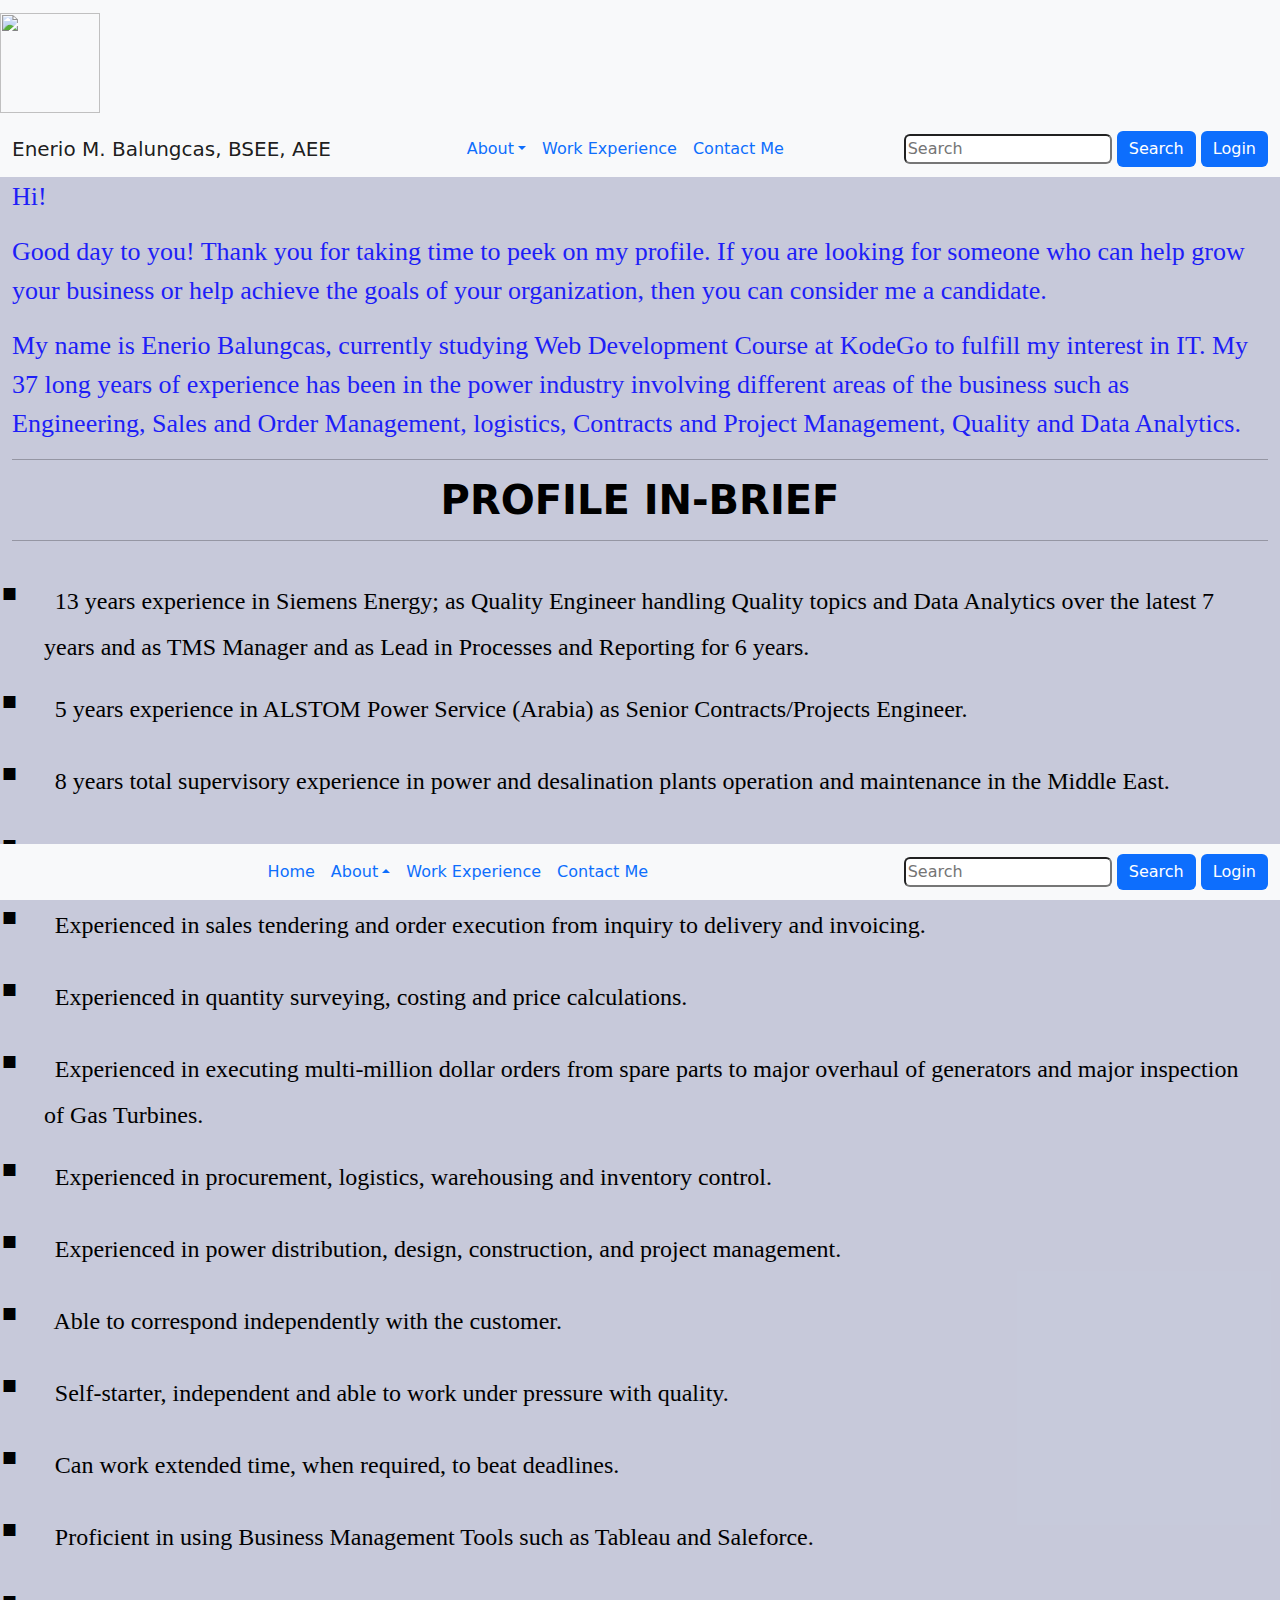
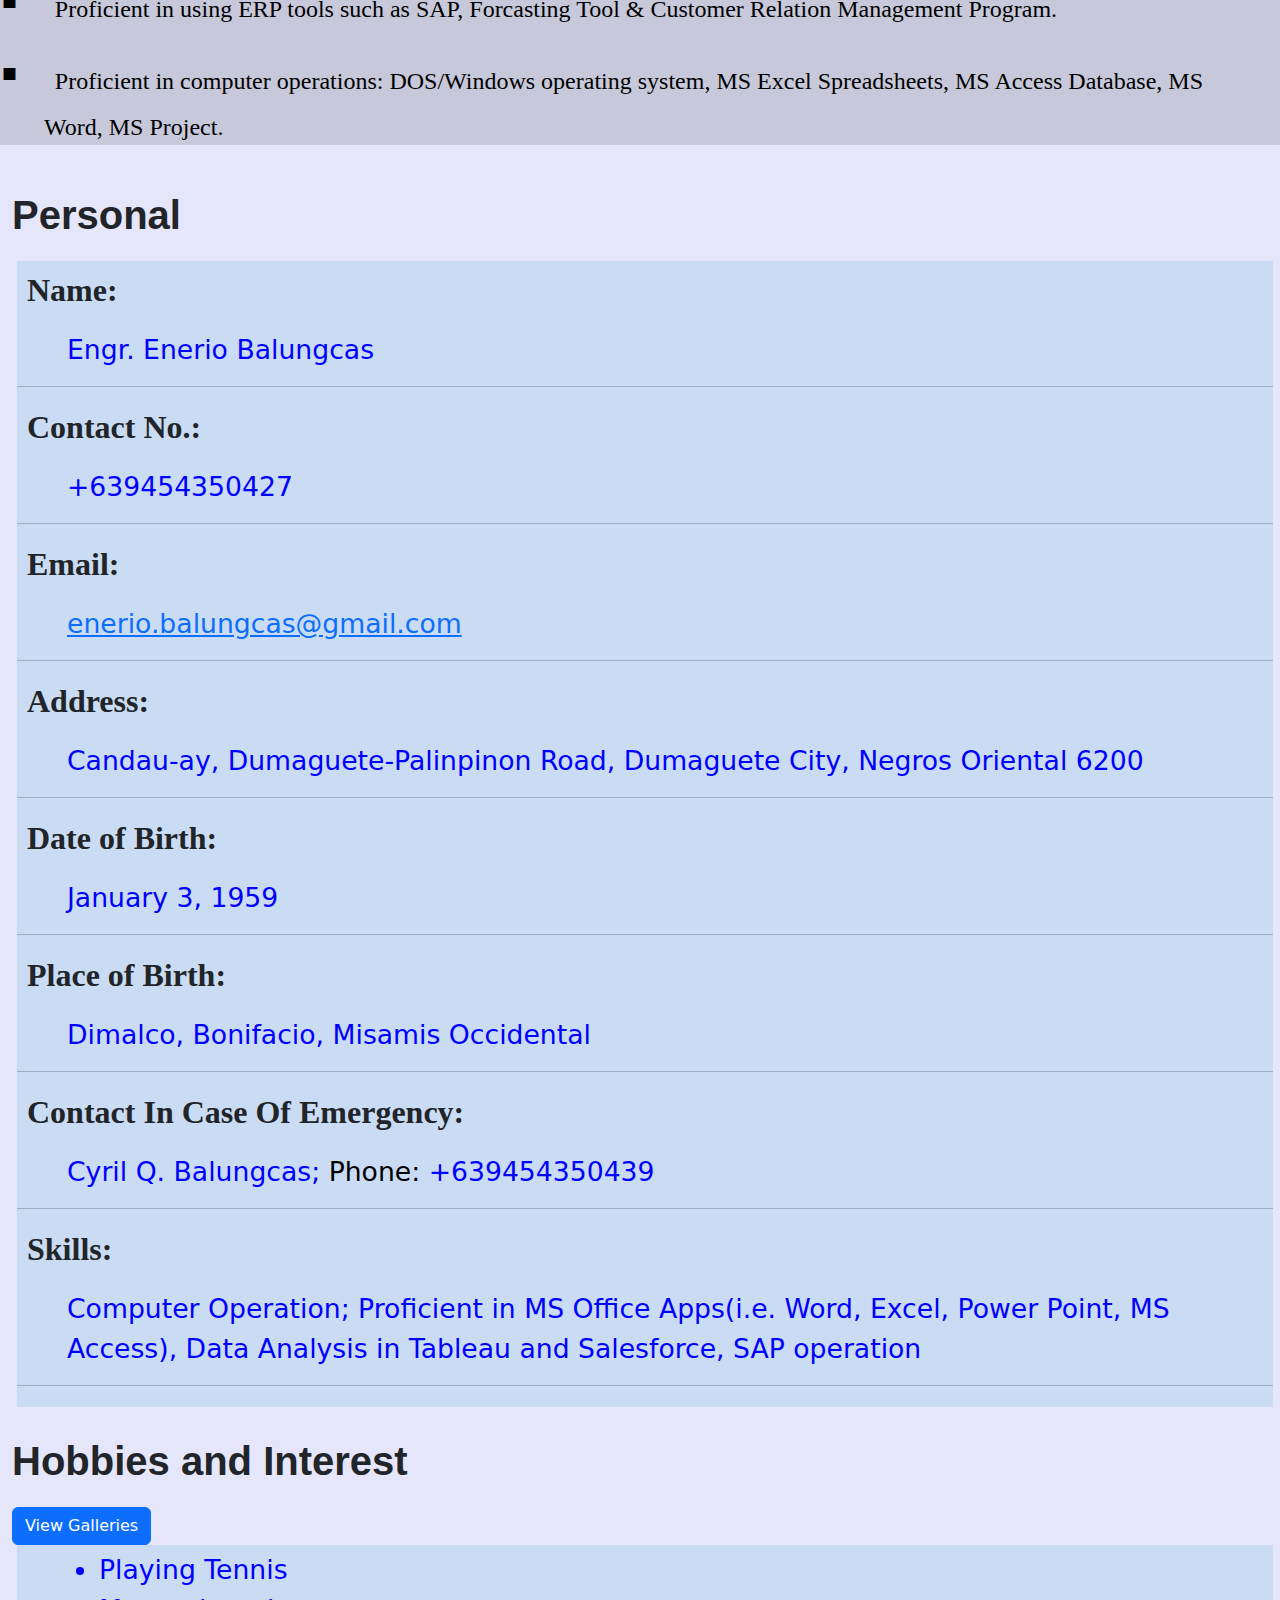
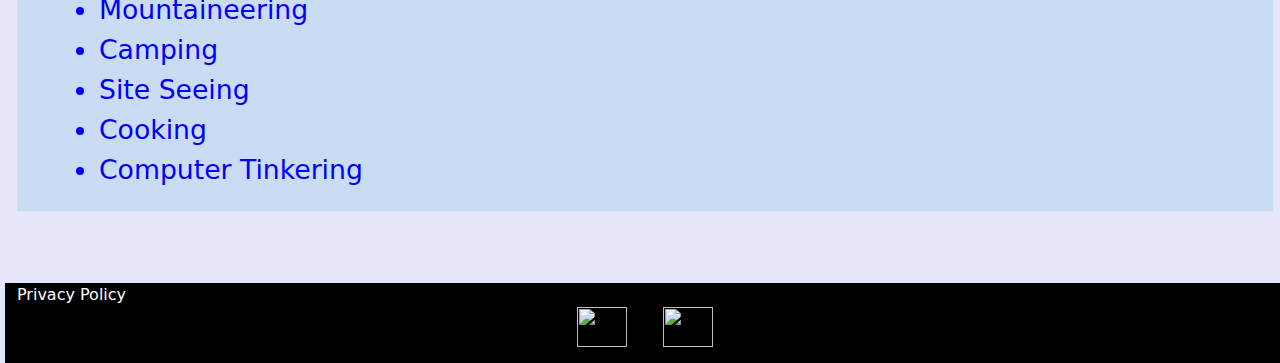
==== WD11_EXERCISE9_BALUNGCAS.html @ 57a3fbba "Add files via upload" ====
<!DOCTYPE html>
<html lang="en">

<head>
    <meta charset="UTF-8">
    <meta http-equiv="X-UA-Compatible" content="IE=edge">
    <meta name="viewport" content="width=device-width, initial-scale=1.0">
    <title>WD11_EXERCISE9-MyProfile</title>
    <link rel="stylesheet" href="css/bootstrap.css">
    <link rel="stylesheet" href="cssExercise09.css">
</head>

<body>
    <div style="width: 100%;margin-top: 0;">
        <div class="navbar bg-light">
            <img src="img/Me.jpg" style="width: 100px; height: 100px; margin-top: 5px;">
        </div>
        <div>
            <nav class="navbar navbar-expand-lg bg-light">
                <!--Container for Navigation Bar; declare class as container-fluid to fill the whole viewport-->
                <div class="container-fluid">
                    <a class="navbar navbar-brand" href="" style="vertical-align:bottom;">Enerio M. Balungcas, BSEE,
                        AEE</a>
                    <!-- This code does not work if nav container is having "  d-flex justify-content-center" class
                <button class="navbar-toggler" data-bs-toggle="collapse" data-bs-target="#navlist" >
                <span class="navbar-toggler-icon"></span>
            </button> -->
                    <div class=" collapse navbar-collapse  d-flex justify-content-center" id="navlist">
                        <div class="navbar-nav">
                            <ul class="navbar-nav">
                                <!--Main Menu Item 1-->
                                <li class="nav-item nav dropdown">
                                    <a class="nav-link dropdown-toggle" href="#" id="dropDownOne"
                                        data-bs-toggle="dropdown">About</a>
                                    <ul class="dropdown-menu" aria-labelledby="dropDownOne">
                                        <li class="nav-item">
                                            <a class="nav-link" href="#personal">Personal</a>
                                        </li>
                                        <li class="nav-item">
                                            <a class="nav-link" href="#hobbies"> Hobbies & Interests</a>
                                        </li>
                                    </ul>
                                </li>
                                <!--Main Menu Item 2-->
                                <li class="nav-item nav">
                                    <a class="nav-link" href="WD11_EXERCISE9_Page1.html">Work Experience</a>

                                </li>
                                <li class="nav-item nav">
                                    <a class="nav-link" href="WD11_EXERCISE9_Page2.html">Contact Me</a>
                                </li>
                            </ul>
                        </div>
                    </div>
                    <div>
                        <form class="form-inline">
                            <input class="rounded" type="search" placeholder="Search" aria-label="Search"></input>
                            <button class="btn rounded border-0 btn-primary" type="submit">Search</button>
                            <button class="btn rounded border-0 btn-primary">Login</button>
                        </form>
                    </div>
                </div>
            </nav>
        </div>
    </div>
    <!--Main Page-->
    <div class="container-fluid bg-secondary bg-opacity-25 ">
        <!-- <hr> -->
        <div class="introduction">
            <p>Hi!</p>
            <p>
                Good day to you! Thank you for taking time to peek on my profile. If you are looking for someone who can
                help grow your business or help achieve the goals of your organization, then you can consider me a
                candidate.
            </p>
            <p>
                My name is Enerio Balungcas, currently studying Web Development Course at KodeGo to fulfill my interest
                in IT. My 37 long years of experience has been in the power industry involving different areas of the
                business such as Engineering, Sales and Order Management, logistics, Contracts and Project Management,
                Quality and Data Analytics.
            </p>
        </div>

        <hr style="color: black;font:bold;">
        <h1 style="text-align: center; color:black"><strong>PROFILE IN-BRIEF</strong> </h1>
        <hr style="color: black;font:bold;">

        <div class="shortProfile" style="margin-right: 20px;" id="shortProfile">
            <ul>
                <li>
                    13 years experience in Siemens Energy; as Quality Engineer handling Quality topics and Data Analytics over the latest 7 years and as TMS Manager and as Lead in Processes and Reporting for 6 years.
                </li>
                <li>
                    5 years experience in ALSTOM Power Service (Arabia) as Senior Contracts/Projects Engineer.
                </li>
                <li>
                    8 years total supervisory experience in power and desalination plants operation and maintenance in
                    the Middle East.
                </li>
                <li>
                    10 years total supervisory experience in power generation and distribution in the Philippines.
                </li>
                <li>
                    Experienced in sales tendering and order execution from inquiry to delivery and invoicing.
                </li>
                <li>
                    Experienced in quantity surveying, costing and price calculations.
                </li>
                <li>
                    Experienced in executing multi-million dollar orders from spare parts to major overhaul of
                    generators and major inspection of Gas Turbines.
                </li>
                <li>
                    Experienced in procurement, logistics, warehousing and inventory control.
                </li>
                <li>
                    Experienced in power distribution, design, construction, and project management.
                </li>
                <li>
                    Able to correspond independently with the customer.
                </li>
                <li>
                    Self-starter, independent and able to work under pressure with quality.
                </li>
                <li>
                    Can work extended time, when required, to beat deadlines.
                </li>
                <li>
                    Proficient in using Business Management Tools such as Tableau and Saleforce.
                </li>
                <li>
                    Proficient in using ERP tools such as SAP, Forcasting Tool & Customer Relation Management Program.
                </li>
                <li>
                    Proficient in computer operations: DOS/Windows operating system, MS Excel Spreadsheets, MS Access
                    Database, MS Word, MS Project.
                </li>

            </ul>


        </div>
    </div>

    <div class="container-fluid">
        <br>
        <!--  <div class="sectionHeading"> -->
        <p class="sectionHeading" id="personal">Personal</p>
        <!-- </div> -->
        <div class="subSection">
            <p class="subSectionHeading">Name:</p>
            <p class="subSectionData">Engr. Enerio Balungcas</p>
            <hr>
            <p class="subSectionHeading">Contact No.:</p>
            <p class="subSectionData">+639454350427</p>
            <hr>
            <p class="subSectionHeading">Email:</p>
            <p class="subSectionData"><a
                    href="https://mail.google.com/mail/u/0/#inbox?compose=new">enerio.balungcas@gmail.com</a></p>
            <hr>
            <p class="subSectionHeading">Address:</p>
            <p class="subSectionData">Candau-ay, Dumaguete-Palinpinon Road, Dumaguete City, Negros Oriental 6200</p>
            <hr>
            <p class="subSectionHeading">Date of Birth:</p>
            <p class="subSectionData">January 3, 1959</p>
            <hr>
            <p class="subSectionHeading">Place of Birth:</p>
            <p class="subSectionData">Dimalco, Bonifacio, Misamis Occidental</p>
            <hr>
            <p class="subSectionHeading">Contact In Case Of Emergency:</p>
            <p class="subSectionData">Cyril Q. Balungcas; <span style="color:black;"> Phone:</span> +639454350439</p>
            <hr>
            <p class="subSectionHeading">Skills:</p>
            <p class="subSectionData">Computer Operation; Proficient in MS Office Apps(i.e. Word, Excel, Power Point, MS
                Access), Data Analysis in Tableau and Salesforce, SAP operation</p>
            <hr>
            <!--  End of Personal -->
        </div>
        <br>
        <!--   Interest and Hobbies -->
        <p class="sectionHeading" id="hobbies">Hobbies and Interest</p>
        <a class="btn btn-primary" data-bs-toggle= "modal"  data-bs-target="#displayModal">View Galleries</a>
        <!-- </div> -->
        <div class="subSection">

            <ul class="subSectionData">
                <li> Playing Tennis</li>
                <li> Mountaineering</li>
                <li> Camping</li>
                <li> Site Seeing</li>
                <li> Cooking</li>
                <li> Computer Tinkering</li>

            </ul>
        </div>
        <div class="modal fade modal-md" id="displayModal">
            <div class="modal-dialog">
                <div class="modal-content">
                    <div class="modal-body">
  <!--       Carousel of my Hobbies -->
  
        <div id="carouselSlide" class="carousel slide " data-bs-ride="carousel" > 
            <div class="carousel-indicators">
                <button data-bs-target="#carouselSlide" data-bs-slide-to="0" class="active"></button>
                <button data-bs-target="#carouselSlide" data-bs-slide-to="1"></button>
                <button data-bs-target="#carouselSlide" data-bs-slide-to="2"></button>
                <button data-bs-target="#carouselSlide" data-bs-slide-to="3"></button>
                <button data-bs-target="#carouselSlide" data-bs-slide-to="4"></button>
                <button data-bs-target="#carouselSlide" data-bs-slide-to="5"></button>
                <button data-bs-target="#carouselSlide" data-bs-slide-to="6"></button>
                <button data-bs-target="#carouselSlide" data-bs-slide-to="7"></button>
                <button data-bs-target="#carouselSlide" data-bs-slide-to="8"></button>
                <button data-bs-target="#carouselSlide" data-bs-slide-to="9"></button>
                <button data-bs-target="#carouselSlide" data-bs-slide-to="10"></button>
                <button data-bs-target="#carouselSlide" data-bs-slide-to="11"></button>
                <button data-bs-target="#carouselSlide" data-bs-slide-to="12"></button>
                <button data-bs-target="#carouselSlide" data-bs-slide-to="13"></button>
                <button data-bs-target="#carouselSlide" data-bs-slide-to="14"></button>
                <button data-bs-target="#carouselSlide" data-bs-slide-to="15"></button>

            </div>
            <div class="carousel-inner" >
                <div class="carousel-item active">
                    <img src="img/MeMycar.JPG" class="d-block w-100" >
                    <div class="carousel-caption d-none d-md-block">
                        <h1 class="text-light" style="font-weight: bolder;"> Me and my Car</h1>
                                           
                        <!--<button class="btn btn-primary" data-bs-toggle="modal" data-bs-target="#">Put Text Here</button> -->
                    </div>
                </div>
                <div class="carousel-item ">
                    <img src="img/MeMyWife.JPG" class="d-block w-100" >
                    <div class="carousel-caption d-none d-md-block">
                        <h1 class="text-light" style="font-weight: bolder;"> Me and my Wife</h1>
                                           
                        <!--<button class="btn btn-primary" data-bs-toggle="modal" data-bs-target="#">Put Text Here</button> -->
                    </div>
                </div>
                <div class="carousel-item ">
                    <img src="img/MeMyWifeMyCar.JPG" class="d-block w-100" >
                    <div class="carousel-caption d-none d-md-block">
                        <h1 class="text-light" style="font-weight: bolder;"> Me, my Wife and my Car</h1>
                                           
                        <!--<button class="btn btn-primary" data-bs-toggle="modal" data-bs-target="#">Put Text Here</button> -->
                    </div>
                </div>
                <div class="carousel-item ">
                    <img src="img/MeMyFriends.JPG" class="d-block w-100" >
                </div>
                <div class="carousel-item ">
                    <img src="img/MyFriends.JPG" class="d-block w-100" >
                </div>
                <div class="carousel-item ">
                    <img src="img/Birds.JPG" class="d-block w-100" >
                </div>
                <div class="carousel-item ">
                    <img src="img/Birdssss.JPG" class="d-block w-100" >
                </div>
                <div class="carousel-item ">
                    <img src="img/ViewFromRixos.JPG" class="d-block w-100" >
                </div>
                <div class="carousel-item ">
                    <img src="img/MeDolphinWatch.JPG" class="d-block w-100" >
                </div>
                <div class="carousel-item ">
                    <img src="img/Khasab1.JPG" class="d-block w-100" >
                </div>
                <div class="carousel-item ">
                    <img src="img/KhasabHotel.JPG" class="d-block w-100" >
                </div>
                <div class="carousel-item ">
                    <img src="img/MarcosBaghdatis1.JPG" class="d-block w-100" >
                </div>
                <div class="carousel-item ">
                    <img src="img/MarcosBaghdatis2.JPG" class="d-block w-100" >
                </div>
                <div class="carousel-item ">
                    <img src="img/MeSeaView.JPG" class="d-block w-100" >
                </div>
                <div class="carousel-item ">
                    <img src="img/NovakDjokovic1.JPG" class="d-block w-100" >
                </div>
                <div class="carousel-item ">
                    <img src="img/NovakDjokovic2.JPG" class="d-block w-100" >
                </div>
                
            </div>
            <button class="carousel-control-prev" type="button" data-bs-target="#carouselSlide" data-bs-slide="prev">
                <span class="carousel-control-prev-icon"></span>
                <span class="visually-hidden">Previou</span>
            </button>
            <!-- Previous  -->
            <button class="carousel-control-next" type="button" data-bs-target="#carouselSlide" data-bs-slide="next">
                <span class="carousel-control-next-icon"></span>
                <span class="visually-hidden">Next</span>
            </button>
              <!--Next-->
        </div>
        <!--End of Carousel-->
        <hr>
                    </div>
                </div>
            </div>
        </div> 
    </div>

    <!-- Navigation Bar at the bottom of page -->
    <nav class="navbar navbar-expand-lg bg-light sticky-bottom">
        <!--Container for Navigation Bar; declare class as container-fluid to fill the whole viewport-->
        <div class="container-fluid">
           <!--  <a class="navbar navbar-brand" href="" style="vertical-align:bottom;">Enerio M. Balungcas, BSEE,
                AEE</a> -->
            <!-- This code does not work if nav container is having "  d-flex justify-content-center" class
        <button class="navbar-toggler" data-bs-toggle="collapse" data-bs-target="#navlist" >
        <span class="navbar-toggler-icon"></span>
    </button> -->
            <div class=" collapse navbar-collapse  d-flex justify-content-center" id="navlist">
                <div class="navbar-nav">
                    <ul class="navbar-nav">
                        <!--Main Menu Item 1-->
                        <li class="nav-item nav">
                            <a class="nav-link" href="WD11_EXERCISE9_BALUNGCAS.html">Home</a>
                        </li>
                        <li class="nav-item nav dropup">
                            <a class="nav-link dropdown-toggle" href="#" id="dropDownOne"
                                data-bs-toggle="dropdown">About</a>
                            <ul class="dropdown-menu" aria-labelledby="dropDownOne">
                                <li class="nav-item">
                                    <a class="nav-link" href="#personal">Personal</a>
                                </li>
                                <li class="nav-item">
                                    <a class="nav-link" href="#hobbies"> Hobbies & Interests</a>
                                </li>
                            </ul>
                        </li>
                        <!--Main Menu Item 2-->
                        <li class="nav-item nav">
                            <a class="nav-link" href="WD11_EXERCISE9_Page1.html">Work Experience</a>

                        </li>
                        <li class="nav-item nav">
                            <a class="nav-link" href="WD11_EXERCISE9_Page2.html">Contact Me</a>
                        </li>
                    </ul>
                </div>
            </div>
            <div>
                <form class="form-inline">
                    <input class="rounded" type="search" placeholder="Search" aria-label="Search"></input>
                    <button class="btn rounded border-0 btn-primary" type="submit">Search</button>
                    <button class="btn rounded border-0 btn-primary">Login</button>
                </form>
            </div>
        </div>
    </nav>
    <div class="container-fluid" id="footer">
        <footer>
            <p>
            <p style="text-align: justify;margin-bottom: 0;">
                Privacy Policy
            </p>
            <p style="text-align: center; word-spacing: 30px;">
                <a href="https://www.facebook.com/enerio.balungcas/"><img src="img/FaceBook.jpg"
                        id="linkImageDimension"></a>
                <a href="https://www.linkedin.com/in/enerio-morales-balungcas-213b3770/"><img
                        src="img/linkedIn_PNG8.png" id="linkImageDimension"></a>
            </p>
            </p>
        </footer>
    </div>
</body>
<script src="js/bootstrap.bundle.js"></script>

</html>
---- cssExercise09.css ----
body{
    background-color: lavender;
    background-repeat: no-repeat;
    background-attachment: fixed;
    background-size: 100%;
}
.sectionHeading {
    font-size:30pt;
    font-family: Arial, Helvetica, sans-serif;
    font-weight: bolder;
    font-style: normal;
}
.subSection {
    height: auto;
    width:100%;
    background-color:rgb(202, 220, 243);
    padding-top: 5px;
    padding-bottom: 5px;
    margin-left: 5px;
}
.subSectionHeading{
    font-family: 'Times New Roman', Times, serif;
    font-size: 24pt;
    margin-left: 10px;
    font-weight: bold;
}
.subSectionData{
    margin-left: 50px;
    font-size: 20pt;
    color: blue;
}
.introduction {
    font-family: cursive;
    font-size: 26px;
    color: rgb(30, 30, 247);
}
.shortProfile{
    font-family:cursive;
    font-size: 18pt;
    color:black;
}
.iconSize{
    width: 20px;
    height: 20px;
}
.shortProfile ul{
    list-style: none;
}
  
.shortProfile ul li::before {
      
    /* \25AA is the CSS Code/unicode for a square */
    content: "\25AA";  
    color: black; 
    display: inline-block; 
    width: 1em;
    margin-left: -0.9em;
    font-weight: bold;
    font-size:2em;
}
.listMargin li{
    margin-left: 15px;
    padding-left: 15px;
    font-size: 14pt;
    font-family:'Segoe UI', Tahoma, Geneva, Verdana, sans-serif;
    font-weight:lighter;

}
.timeLine{
    font-size: 16pt;
}
.formContact{
    text-align: center;
    width: 100%;
    margin: auto;
    display: flex;
    justify-content: center;
    background-color: aliceblue;

}
.formSize{
    height: 600px;
    width: 800px;
}

#footer{
 
    width: 100%;
    height:80px;
    margin-left: 5px;
    background-color: black;
    color: white;
}
#linkImageDimension{
    width: 50px;
    height: 40px;
}
.bg-khaki{
    background-color: darkkhaki;
}
.modalBackdrop{
    background: url("img/stopIcon.jfif");
    background-repeat: no-repeat;
 }
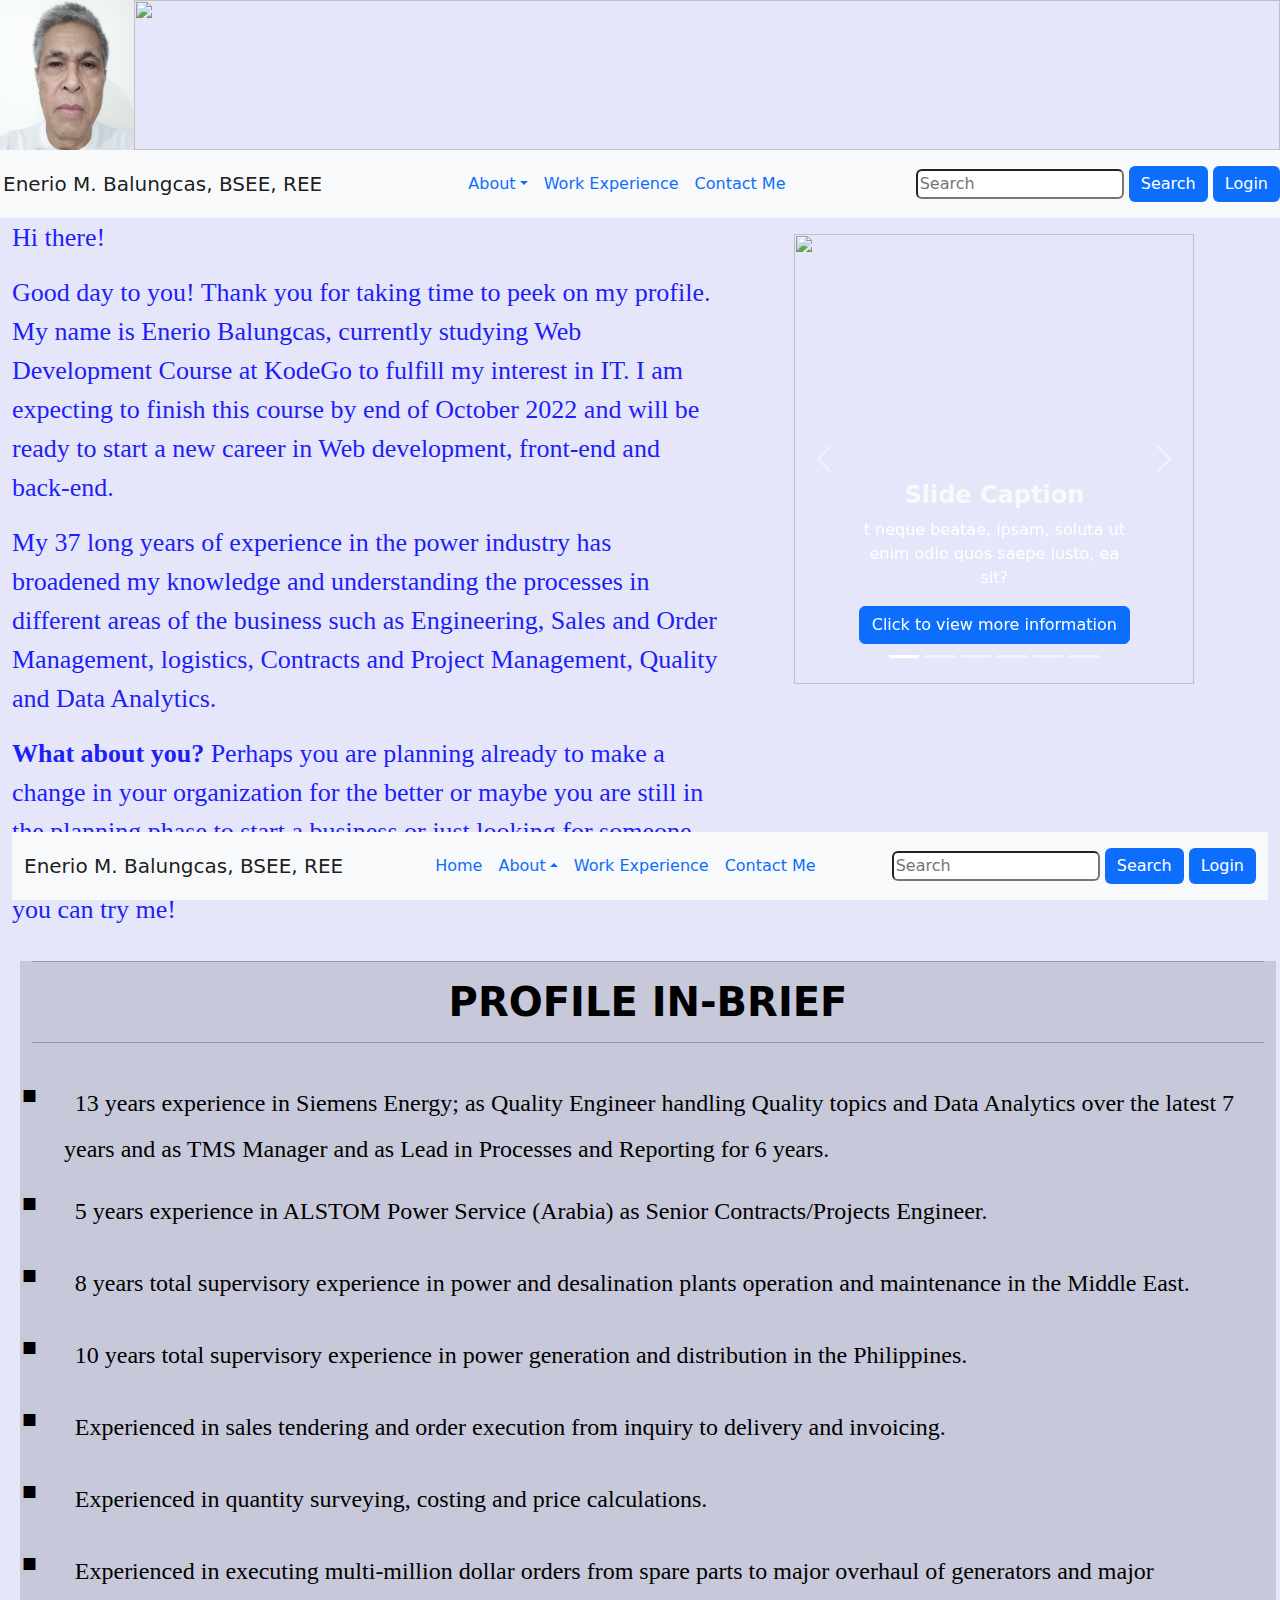
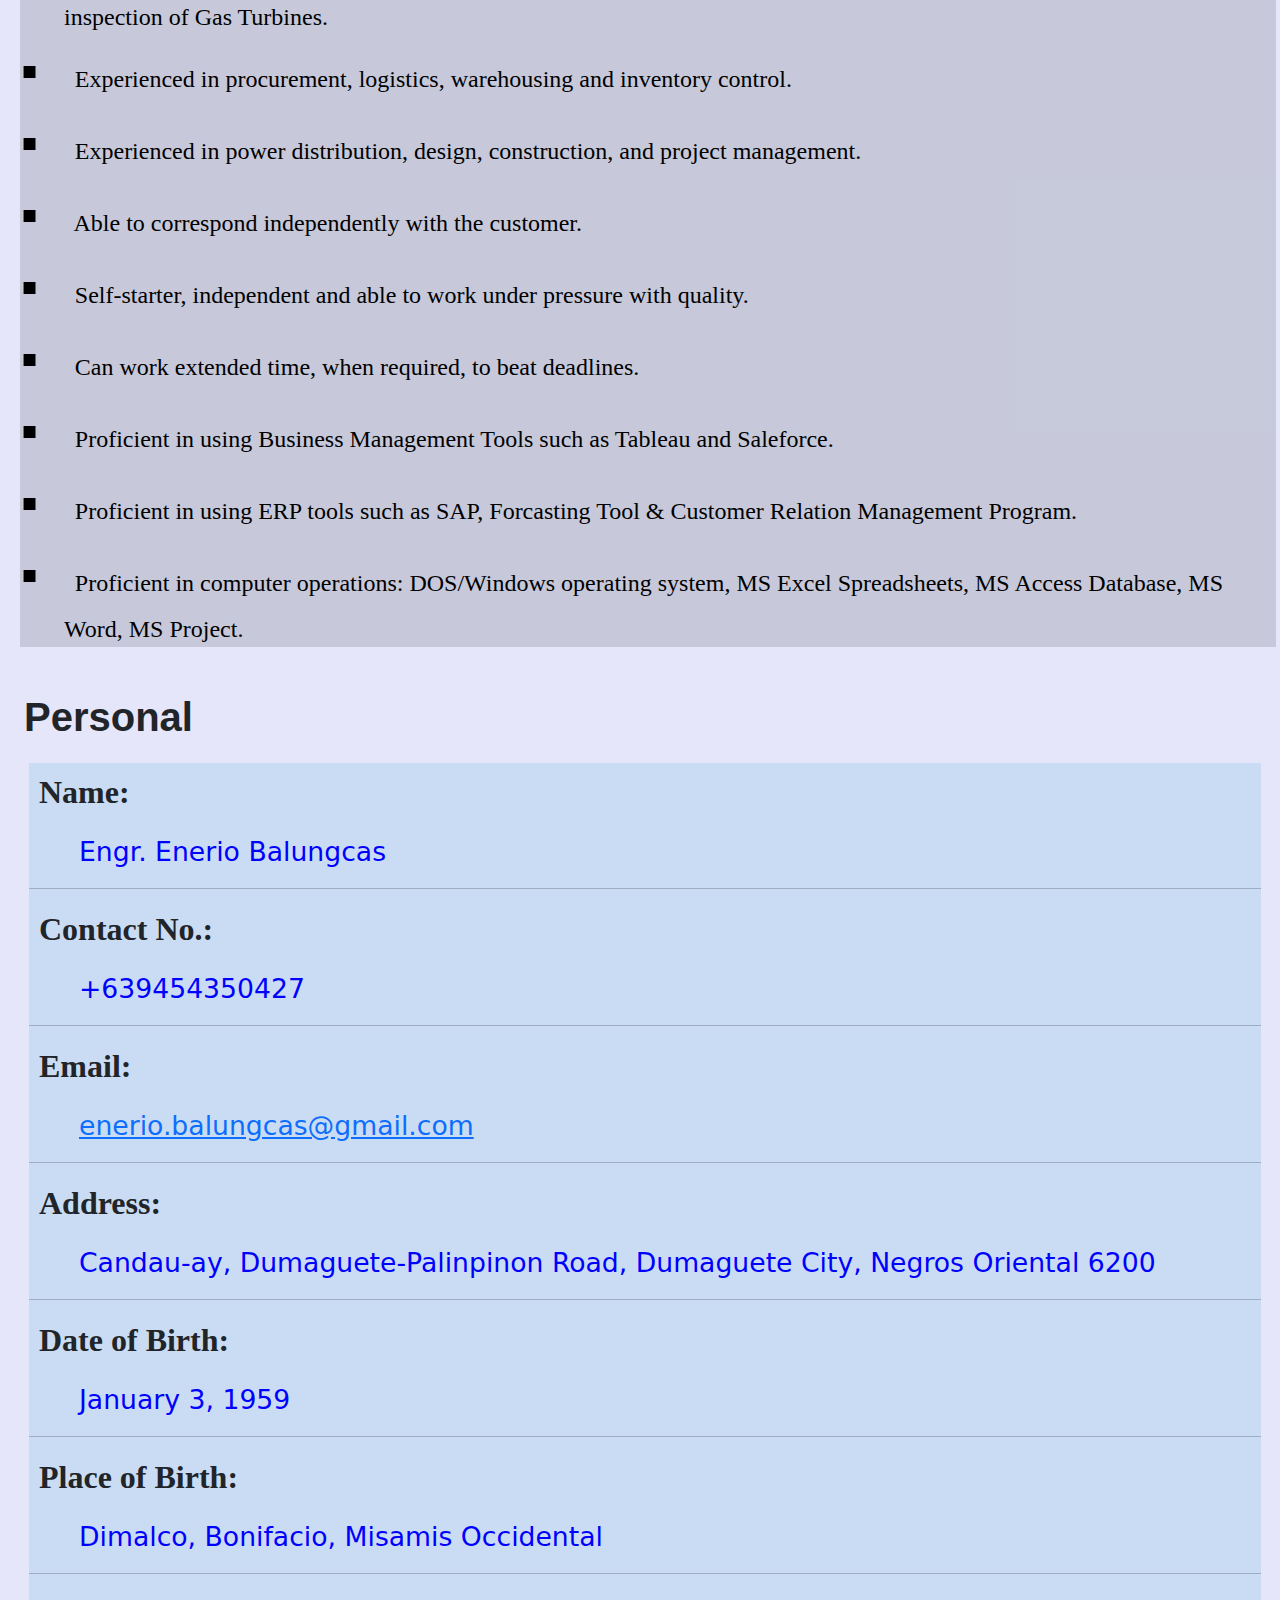
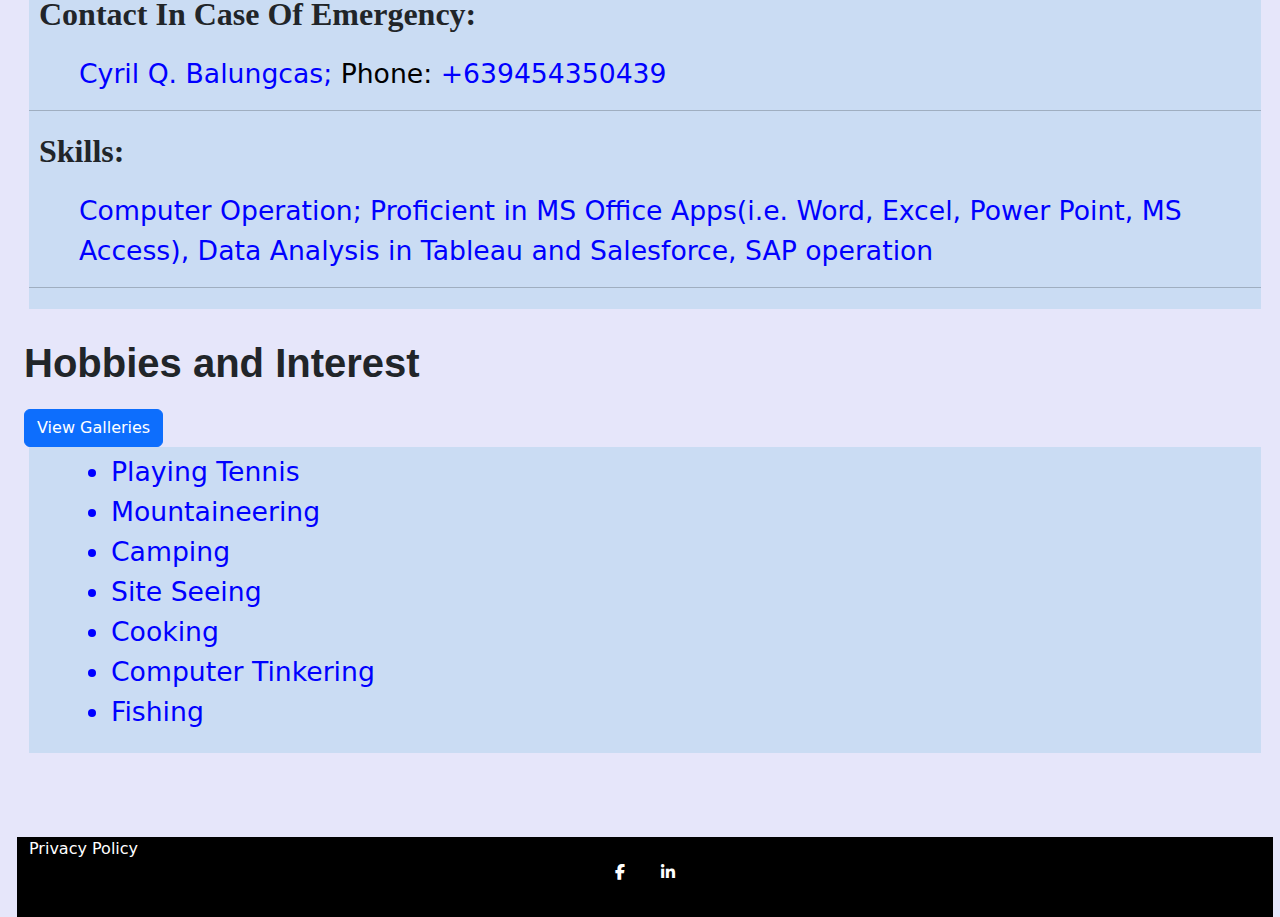
==== commit 488c6530: "Add files via upload" ====
--- a/WD11_EXERCISE9_BALUNGCAS.html
+++ b/WD11_EXERCISE9_BALUNGCAS.html
@@ -5,27 +5,36 @@
     <meta charset="UTF-8">
     <meta http-equiv="X-UA-Compatible" content="IE=edge">
     <meta name="viewport" content="width=device-width, initial-scale=1.0">
-    <title>WD11_EXERCISE9-MyProfile</title>
+    <title>My Profile</title>
+    <link rel="stylesheet" href="https://cdnjs.cloudflare.com/ajax/libs/font-awesome/6.1.1/css/all.min.css">
     <link rel="stylesheet" href="css/bootstrap.css">
     <link rel="stylesheet" href="cssExercise09.css">
 </head>
 
 <body>
-    <div style="width: 100%;margin-top: 0;">
-        <div class="navbar bg-light">
-            <img src="img/Me.jpg" style="width: 100px; height: 100px; margin-top: 5px;">
-        </div>
-        <div>
-            <nav class="navbar navbar-expand-lg bg-light">
-                <!--Container for Navigation Bar; declare class as container-fluid to fill the whole viewport-->
+   <!--  <div class="container-fluid"> -->
+      <!--   <div class="navbar navbar-brand bg-light"> --> 
+        <div class="container-fluid  p-0">
+            <div class="d-flex flex-row flex-nowrap">
+               <div > <img src="img/Me.jpg" class= "w-100" style="height: 150px;"></div>
+               <div class="w-100"> <img src="img/Banner10.jpg" class= "w-100" style="height: 150px;" ></div>
+                
+            </div>
+        </div>
+        <!-- </div> -->
+        <div class="row" >
+            <nav class=" navbar navbar-expand-md bg-light">
+                <!--Container for Navigation Bar; declclass as container-fluid to fill the whole viewport-->
                 <div class="container-fluid">
-                    <a class="navbar navbar-brand" href="" style="vertical-align:bottom;">Enerio M. Balungcas, BSEE,
-                        AEE</a>
-                    <!-- This code does not work if nav container is having "  d-flex justify-content-center" class
-                <button class="navbar-toggler" data-bs-toggle="collapse" data-bs-target="#navlist" >
-                <span class="navbar-toggler-icon"></span>
-            </button> -->
-                    <div class=" collapse navbar-collapse  d-flex justify-content-center" id="navlist">
+                    <div>
+
+                    <a class="navbar navbar-brand" style="padding-left:3px" href="" >Enerio M. Balungcas, BSEE,
+                        REE</a>
+                    <button class="navbar-toggler" data-bs-toggle="collapse" data-bs-target="#navlist" >
+                    <span class="navbar-toggler-icon" ></span>
+                    </button>
+                    </div>
+                    <div class=" collapse navbar-collapse justify-content-center" id="navlist">
                         <div class="navbar-nav">
                             <ul class="navbar-nav">
                                 <!--Main Menu Item 1-->
@@ -52,7 +61,7 @@
                             </ul>
                         </div>
                     </div>
-                    <div>
+                    <div class="navbar nav d-flex justify-content-end">
                         <form class="form-inline">
                             <input class="rounded" type="search" placeholder="Search" aria-label="Search"></input>
                             <button class="btn rounded border-0 btn-primary" type="submit">Search</button>
@@ -64,22 +73,114 @@
         </div>
     </div>
     <!--Main Page-->
-    <div class="container-fluid bg-secondary bg-opacity-25 ">
-        <!-- <hr> -->
-        <div class="introduction">
-            <p>Hi!</p>
-            <p>
-                Good day to you! Thank you for taking time to peek on my profile. If you are looking for someone who can
-                help grow your business or help achieve the goals of your organization, then you can consider me a
-                candidate.
-            </p>
-            <p>
-                My name is Enerio Balungcas, currently studying Web Development Course at KodeGo to fulfill my interest
-                in IT. My 37 long years of experience has been in the power industry involving different areas of the
-                business such as Engineering, Sales and Order Management, logistics, Contracts and Project Management,
-                Quality and Data Analytics.
-            </p>
-        </div>
+        <!-- Introduction -->
+    <div class="container-fluid">
+        <div class="row d-flex flex-row w-100" > 
+         <!-- <hr> -->
+            <div class=" col-md-7 introduction">
+                <p>Hi there!</p>
+                <p>
+                    Good day to you! Thank you for taking time to peek on my profile. My name is Enerio Balungcas, currently studying Web Development Course at KodeGo to fulfill my interest in IT. I am expecting to finish this course by end of October 2022 and will be ready to start a new career in Web development, front-end and back-end.
+                </p>
+                <p>
+                    My 37 long years of experience in the power industry has broadened my knowledge and understanding the processes in different areas of the business such as Engineering, Sales and Order Management, logistics, Contracts and Project Management, Quality and Data Analytics.
+                </p>
+                <p>
+                    <strong> What about you?</strong> Perhaps you are planning already to make a change in your organization for the better or maybe you are still in the planning phase to start a business or just looking for someone who can help achieve your organization's goals. Whatever the case, you can try me! 
+                </p>
+            </div>
+         
+            <div class="col-md-5 xbg-primary d-flex justify-content-center">
+                <div class="py-3 xbg-warning" style="height: 450px; width:400px;">
+                    <div id="carouselSlide" class="carousel slide" data-bs-ride="carousel" > 
+                        <div class="carousel-indicators">
+                            <button data-bs-target="#carouselSlide" data-bs-slide-to="0" class="active"></button>
+                            <button data-bs-target="#carouselSlide" data-bs-slide-to="1"></button>
+                            <button data-bs-target="#carouselSlide" data-bs-slide-to="2"></button>
+                            <button data-bs-target="#carouselSlide" data-bs-slide-to="3"></button>
+                            <button data-bs-target="#carouselSlide" data-bs-slide-to="4"></button>
+                            <button data-bs-target="#carouselSlide" data-bs-slide-to="5"></button>
+                        </div>
+                        <div class="carousel-inner" style="height: 450px; width:400px;" >
+                            <div class="carousel-item active">
+                                <img src="img/MeMyWife.JPG" class="d-block w-100" style="height: 450px; width:400px;">
+                                <div class="carousel-caption d-md-block">
+                                    <h4 class="text-light" style="font-weight: bolder;"> Slide Caption</h4>
+                                    <p>t neque beatae, ipsam, soluta ut enim odio quos saepe iusto, ea sit?</p>
+                                
+                                    <button class="btn btn-primary" data-bs-toggle="modal" data-bs-target="#SampleModal">Click to view more information</button>
+                                </div>
+                            </div>
+                            <div class="carousel-item ">
+                                <img src="img/MeMyWifeMyCar.JPG" class="d-block w-100" style="height: 450px; width:400px;">
+                                <div class="carousel-caption d-md-block">
+                                    <h4 class="text-light" style="font-weight: bolder; align-items: center;"> Slide Caption</h4>
+                                    <p>t neque beatae, ipsam, soluta ut enim odio quos saepe iusto, ea sit?</p>
+                                
+                                    <button class="btn btn-primary" data-bs-toggle="modal" data-bs-target="#SampleModal">Click to view more information</button>
+                                </div>
+                            </div>
+                            <div class="carousel-item ">
+                                <img src="img/MeMyFriends.JPG" class="d-block w-100" style="height: 450px; width:400px;">
+
+                                <div class="carousel-caption d-md-block">
+                                    <h4 class="text-light" style="font-weight: bolder;"> Slide Caption</h4>
+                                    <p>t neque beatae, ipsam, soluta ut enim odio quos saepe iusto, ea sit?</p>
+                                
+                                    <button class="btn btn-primary" data-bs-toggle="modal" data-bs-target="#SampleModal">Click to view more information</button>
+                                </div>
+                            </div>
+                            <div class="carousel-item ">
+                                <img src="img/MeDolphinWatch.JPG" class="d-block w-100" style="height: 450px; width:400px;">
+
+                                <div class="carousel-caption d-md-block">
+                                    <h4 class="text-light" style="font-weight: bolder;"> Slide Caption</h4>
+                                    <p>t neque beatae, ipsam, soluta ut enim odio quos saepe iusto, ea sit?</p>
+                                
+                                    <button class="btn btn-primary" data-bs-toggle="modal" data-bs-target="#SampleModal">Click to view more information</button>
+                                </div>
+                            </div>
+                            <div class="carousel-item ">
+                                <img src="img/ViewFromRixos.JPG" class="d-block w-100" style="height: 450px; width:400px;">
+
+                                <div class="carousel-caption d-md-block">
+                                    <h4 class="text-light" style="font-weight: bolder;"> Slide Caption</h4>
+                                    <p>t neque beatae, ipsam, soluta ut enim odio quos saepe iusto, ea sit?</p>
+                                
+                                    <button class="btn btn-primary" data-bs-toggle="modal" data-bs-target="#SampleModal">Click to view more information</button>
+                                </div>
+                            </div>
+                            <div class="carousel-item ">
+                                <img src="img/MeSeaView.JPG" class="d-block w-100" style="height: 450px; width:400px;">
+
+                                <div class="carousel-caption d-md-block">
+                                    <h4 class="text-light" style="font-weight: bolder;"> Slide Caption</h4>
+                                    <p>t neque beatae, ipsam, soluta ut enim odio quos saepe iusto, ea sit?</p>
+                                
+                                    <button class="btn btn-primary" data-bs-toggle="modal" data-bs-target="#SampleModal">Click to view more information</button>
+                                </div>
+                            </div>
+                        </div>
+                        <button class="carousel-control-prev" type="button" data-bs-target="#carouselSlide" data-bs-slide="prev">
+                            <span class="carousel-control-prev-icon"></span>
+                            <span class="visually-hidden">Previou</span>
+                        </button>
+                        <!--Previous-->
+                        <button class="carousel-control-next" type="button" data-bs-target="#carouselSlide" data-bs-slide="next">
+                            <span class="carousel-control-next-icon"></span>
+                            <span class="visually-hidden">Next</span>
+                        </button>
+                        <!--Next-->
+                        
+                    </div>
+                </div>
+            </div>
+    </div>
+        
+   <!--  </div> -->
+        <!-- Modal here -->
+    <div class="container-fluid bg-secondary bg-opacity-25 mx-2" >
+       
 
         <hr style="color: black;font:bold;">
         <h1 style="text-align: center; color:black"><strong>PROFILE IN-BRIEF</strong> </h1>
@@ -190,114 +291,123 @@
                 <li> Site Seeing</li>
                 <li> Cooking</li>
                 <li> Computer Tinkering</li>
+                <li> Fishing</li>
 
             </ul>
         </div>
         <div class="modal fade modal-md" id="displayModal">
             <div class="modal-dialog">
                 <div class="modal-content">
+                    <div class="modal-header"> 
+                        <button class="btn btn-close" type="button" data-bs-dismiss="modal"> </button>
+                    </div>
                     <div class="modal-body">
-  <!--       Carousel of my Hobbies -->
-  
-        <div id="carouselSlide" class="carousel slide " data-bs-ride="carousel" > 
-            <div class="carousel-indicators">
-                <button data-bs-target="#carouselSlide" data-bs-slide-to="0" class="active"></button>
-                <button data-bs-target="#carouselSlide" data-bs-slide-to="1"></button>
-                <button data-bs-target="#carouselSlide" data-bs-slide-to="2"></button>
-                <button data-bs-target="#carouselSlide" data-bs-slide-to="3"></button>
-                <button data-bs-target="#carouselSlide" data-bs-slide-to="4"></button>
-                <button data-bs-target="#carouselSlide" data-bs-slide-to="5"></button>
-                <button data-bs-target="#carouselSlide" data-bs-slide-to="6"></button>
-                <button data-bs-target="#carouselSlide" data-bs-slide-to="7"></button>
-                <button data-bs-target="#carouselSlide" data-bs-slide-to="8"></button>
-                <button data-bs-target="#carouselSlide" data-bs-slide-to="9"></button>
-                <button data-bs-target="#carouselSlide" data-bs-slide-to="10"></button>
-                <button data-bs-target="#carouselSlide" data-bs-slide-to="11"></button>
-                <button data-bs-target="#carouselSlide" data-bs-slide-to="12"></button>
-                <button data-bs-target="#carouselSlide" data-bs-slide-to="13"></button>
-                <button data-bs-target="#carouselSlide" data-bs-slide-to="14"></button>
-                <button data-bs-target="#carouselSlide" data-bs-slide-to="15"></button>
-
-            </div>
-            <div class="carousel-inner" >
-                <div class="carousel-item active">
-                    <img src="img/MeMycar.JPG" class="d-block w-100" >
-                    <div class="carousel-caption d-none d-md-block">
-                        <h1 class="text-light" style="font-weight: bolder;"> Me and my Car</h1>
-                                           
-                        <!--<button class="btn btn-primary" data-bs-toggle="modal" data-bs-target="#">Put Text Here</button> -->
-                    </div>
-                </div>
-                <div class="carousel-item ">
-                    <img src="img/MeMyWife.JPG" class="d-block w-100" >
-                    <div class="carousel-caption d-none d-md-block">
-                        <h1 class="text-light" style="font-weight: bolder;"> Me and my Wife</h1>
-                                           
-                        <!--<button class="btn btn-primary" data-bs-toggle="modal" data-bs-target="#">Put Text Here</button> -->
-                    </div>
-                </div>
-                <div class="carousel-item ">
-                    <img src="img/MeMyWifeMyCar.JPG" class="d-block w-100" >
-                    <div class="carousel-caption d-none d-md-block">
-                        <h1 class="text-light" style="font-weight: bolder;"> Me, my Wife and my Car</h1>
-                                           
-                        <!--<button class="btn btn-primary" data-bs-toggle="modal" data-bs-target="#">Put Text Here</button> -->
-                    </div>
-                </div>
-                <div class="carousel-item ">
-                    <img src="img/MeMyFriends.JPG" class="d-block w-100" >
-                </div>
-                <div class="carousel-item ">
-                    <img src="img/MyFriends.JPG" class="d-block w-100" >
-                </div>
-                <div class="carousel-item ">
-                    <img src="img/Birds.JPG" class="d-block w-100" >
-                </div>
-                <div class="carousel-item ">
-                    <img src="img/Birdssss.JPG" class="d-block w-100" >
-                </div>
-                <div class="carousel-item ">
-                    <img src="img/ViewFromRixos.JPG" class="d-block w-100" >
-                </div>
-                <div class="carousel-item ">
-                    <img src="img/MeDolphinWatch.JPG" class="d-block w-100" >
-                </div>
-                <div class="carousel-item ">
-                    <img src="img/Khasab1.JPG" class="d-block w-100" >
-                </div>
-                <div class="carousel-item ">
-                    <img src="img/KhasabHotel.JPG" class="d-block w-100" >
-                </div>
-                <div class="carousel-item ">
-                    <img src="img/MarcosBaghdatis1.JPG" class="d-block w-100" >
-                </div>
-                <div class="carousel-item ">
-                    <img src="img/MarcosBaghdatis2.JPG" class="d-block w-100" >
-                </div>
-                <div class="carousel-item ">
-                    <img src="img/MeSeaView.JPG" class="d-block w-100" >
-                </div>
-                <div class="carousel-item ">
-                    <img src="img/NovakDjokovic1.JPG" class="d-block w-100" >
-                </div>
-                <div class="carousel-item ">
-                    <img src="img/NovakDjokovic2.JPG" class="d-block w-100" >
-                </div>
-                
-            </div>
-            <button class="carousel-control-prev" type="button" data-bs-target="#carouselSlide" data-bs-slide="prev">
-                <span class="carousel-control-prev-icon"></span>
-                <span class="visually-hidden">Previou</span>
-            </button>
-            <!-- Previous  -->
-            <button class="carousel-control-next" type="button" data-bs-target="#carouselSlide" data-bs-slide="next">
-                <span class="carousel-control-next-icon"></span>
-                <span class="visually-hidden">Next</span>
-            </button>
-              <!--Next-->
-        </div>
-        <!--End of Carousel-->
-        <hr>
+                    <!--Carousel of my Hobbies -->
+                        <div id="carouselSlide" class="carousel slide " data-bs-ride="carousel" > 
+                            <div class="carousel-indicators">
+                                <button data-bs-target="#carouselSlide" data-bs-slide-to="0" class="active"></button>
+                                <button data-bs-target="#carouselSlide" data-bs-slide-to="1"></button>
+                                <button data-bs-target="#carouselSlide" data-bs-slide-to="2"></button>
+                                <button data-bs-target="#carouselSlide" data-bs-slide-to="3"></button>
+                                <button data-bs-target="#carouselSlide" data-bs-slide-to="4"></button>
+                                <button data-bs-target="#carouselSlide" data-bs-slide-to="5"></button>
+                                <button data-bs-target="#carouselSlide" data-bs-slide-to="6"></button>
+                                <button data-bs-target="#carouselSlide" data-bs-slide-to="7"></button>
+                                <button data-bs-target="#carouselSlide" data-bs-slide-to="8"></button>
+                                <button data-bs-target="#carouselSlide" data-bs-slide-to="9"></button>
+                                <button data-bs-target="#carouselSlide" data-bs-slide-to="10"></button>
+                                <button data-bs-target="#carouselSlide" data-bs-slide-to="11"></button>
+                                <button data-bs-target="#carouselSlide" data-bs-slide-to="12"></button>
+                                <button data-bs-target="#carouselSlide" data-bs-slide-to="13"></button>
+                                <button data-bs-target="#carouselSlide" data-bs-slide-to="14"></button>
+                                <button data-bs-target="#carouselSlide" data-bs-slide-to="15"></button>
+                                <button data-bs-target="#carouselSlide" data-bs-slide-to="16"></button>
+                                <button data-bs-target="#carouselSlide" data-bs-slide-to="17"></button>
+                            </div>
+                            <div class="carousel-inner" >
+                                <div class="carousel-item active">
+                                    <img src="img/MeMycar.JPG" class="d-block w-100" >
+                                    <div class="carousel-caption d-none d-md-block">
+                                        <h1 class="text-light" style="font-weight: bolder;"> Me and my Car</h1>
+                                                        
+                                        <!--<button class="btn btn-primary" data-bs-toggle="modal" data-bs-target="#">Put Text Here</button> -->
+                                    </div>
+                                </div>
+                                <div class="carousel-item ">
+                                    <img src="img/MeMyWife.JPG" class="d-block w-100" >
+                                    <div class="carousel-caption d-none d-md-block">
+                                        <h1 class="text-light" style="font-weight: bolder;"> Me and my Wife</h1>
+                                                        
+                                        <!--<button class="btn btn-primary" data-bs-toggle="modal" data-bs-target="#">Put Text Here</button> -->
+                                    </div>
+                                </div>
+                                <div class="carousel-item ">
+                                    <img src="img/MeMyWifeMyCar.JPG" class="d-block w-100" >
+                                    <div class="carousel-caption d-none d-md-block">
+                                        <h1 class="text-light" style="font-weight: bolder;"> Me, my Wife and my Car</h1>
+                                                        
+                                        <!--<button class="btn btn-primary" data-bs-toggle="modal" data-bs-target="#">Put Text Here</button> -->
+                                    </div>
+                                </div>
+                                <div class="carousel-item ">
+                                    <img src="img/MeMyFriends.JPG" class="d-block w-100" >
+                                </div>
+                                <div class="carousel-item ">
+                                    <img src="img/MyFriends.JPG" class="d-block w-100" >
+                                </div>
+                                <div class="carousel-item ">
+                                    <img src="img/Birds.JPG" class="d-block w-100" >
+                                </div>
+                                <div class="carousel-item ">
+                                    <img src="img/Birdssss.JPG" class="d-block w-100" >
+                                </div>
+                                <div class="carousel-item ">
+                                    <img src="img/ViewFromRixos.JPG" class="d-block w-100" >
+                                </div>
+                                <div class="carousel-item ">
+                                    <img src="img/MeDolphinWatch.JPG" class="d-block w-100" >
+                                </div>
+                                <div class="carousel-item ">
+                                    <img src="img/Khasab1.JPG" class="d-block w-100" >
+                                </div>
+                                <div class="carousel-item ">
+                                    <img src="img/KhasabHotel.JPG" class="d-block w-100" >
+                                </div>
+                                <div class="carousel-item ">
+                                    <img src="img/MarcosBaghdatis1.JPG" class="d-block w-100" >
+                                </div>
+                                <div class="carousel-item ">
+                                    <img src="img/MarcosBaghdatis2.JPG" class="d-block w-100" >
+                                </div>
+                                <div class="carousel-item ">
+                                    <img src="img/MeSeaView.JPG" class="d-block w-100" >
+                                </div>
+                                <div class="carousel-item ">
+                                    <img src="img/NovakDjokovic1.JPG" class="d-block w-100" >
+                                </div>
+                                <div class="carousel-item ">
+                                    <img src="img/NovakDjokovic2.JPG" class="d-block w-100" >
+                                </div>
+                                <div class="carousel-item ">
+                                    <img src="img/FishBaracoda.jpg" class="d-block w-100" >
+                                </div>
+                                <div class="carousel-item ">
+                                    <img src="img/FishKingFish.jpg" class="d-block w-100" >
+                                </div>
+                                
+                            </div>
+                            <button class="carousel-control-prev" type="button" data-bs-target="#carouselSlide" data-bs-slide="prev">
+                                <span class="carousel-control-prev-icon"></span>
+                                <span class="visually-hidden">Previou</span>
+                            </button>
+                            <!-- Previous  -->
+                            <button class="carousel-control-next" type="button" data-bs-target="#carouselSlide" data-bs-slide="next">
+                                <span class="carousel-control-next-icon"></span>
+                                <span class="visually-hidden">Next</span>
+                            </button>
+                            <!--Next-->
+                        </div>
+                        <!--End of Carousel-->
                     </div>
                 </div>
             </div>
@@ -308,13 +418,12 @@
     <nav class="navbar navbar-expand-lg bg-light sticky-bottom">
         <!--Container for Navigation Bar; declare class as container-fluid to fill the whole viewport-->
         <div class="container-fluid">
-           <!--  <a class="navbar navbar-brand" href="" style="vertical-align:bottom;">Enerio M. Balungcas, BSEE,
-                AEE</a> -->
-            <!-- This code does not work if nav container is having "  d-flex justify-content-center" class
-        <button class="navbar-toggler" data-bs-toggle="collapse" data-bs-target="#navlist" >
+            <a class="navbar navbar-brand" href="" style="vertical-align:bottom;">Enerio M. Balungcas, BSEE,
+                REE</a>
+        <button class="navbar-toggler" data-bs-toggle="collapse" data-bs-target="#navlistBottom" >
         <span class="navbar-toggler-icon"></span>
-    </button> -->
-            <div class=" collapse navbar-collapse  d-flex justify-content-center" id="navlist">
+        </button>
+            <div class=" collapse navbar-collapse justify-content-center" id="navlistBottom">
                 <div class="navbar-nav">
                     <ul class="navbar-nav">
                         <!--Main Menu Item 1-->
@@ -344,7 +453,7 @@
                     </ul>
                 </div>
             </div>
-            <div>
+            <div class="navbar">
                 <form class="form-inline">
                     <input class="rounded" type="search" placeholder="Search" aria-label="Search"></input>
                     <button class="btn rounded border-0 btn-primary" type="submit">Search</button>
@@ -360,13 +469,13 @@
                 Privacy Policy
             </p>
             <p style="text-align: center; word-spacing: 30px;">
-                <a href="https://www.facebook.com/enerio.balungcas/"><img src="img/FaceBook.jpg"
-                        id="linkImageDimension"></a>
-                <a href="https://www.linkedin.com/in/enerio-morales-balungcas-213b3770/"><img
-                        src="img/linkedIn_PNG8.png" id="linkImageDimension"></a>
+                <a href="https://www.facebook.com/enerio.balungcas/"><i class="fa-brands fa-facebook-f text-white"></i></a>
+                <a href="https://www.linkedin.com/in/enerio-morales-balungcas-213b3770/">
+                    <i class="fa-brands fa-linkedin-in text-white fa"></i></a>
             </p>
             </p>
         </footer>
+
     </div>
 </body>
 <script src="js/bootstrap.bundle.js"></script>
